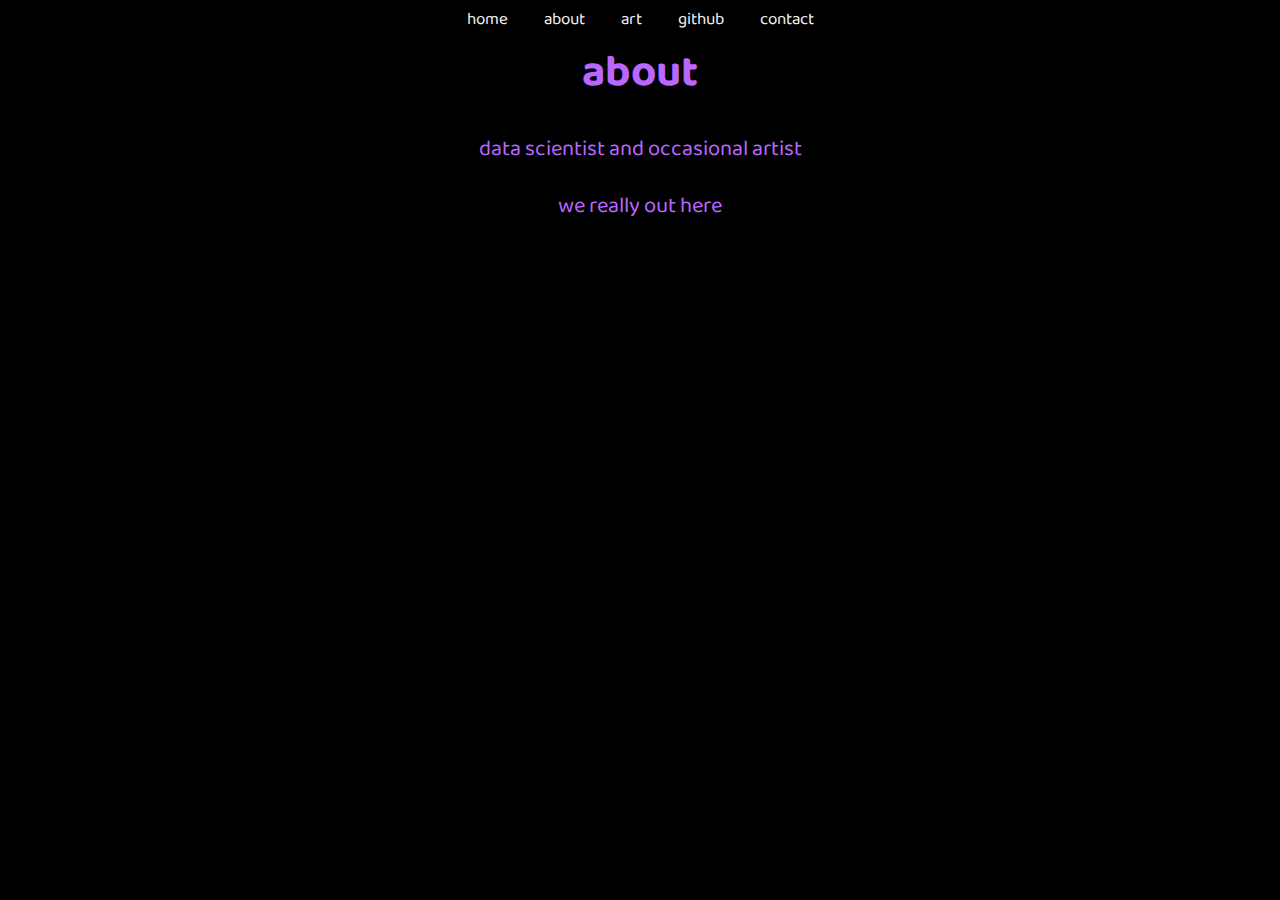
==== about.html @ d614d39b "added other pages" ====
<!DOCTYPE html>
<html>
  <head>
    <title>about</title>
    <link href='https://fonts.googleapis.com/css?family=Baloo Da 2' rel='stylesheet'>
    <link rel="stylesheet" href="style.css">
    <link rel="icon" href="https://i.dlpng.com/static/png/6981128_preview.png">
  <style>
  body {
        font-family: 'Baloo Da 2';font-size: 22px;
        background: url('https://i.gifer.com/7sBJ.gif') no-repeat center center fixed;
        -webkit-background-size: cover;
        -moz-background-size: cover;
        -o-background-size: cover;
        background-size: cover;;
        /* background-size: cover;
        background-repeat: no-repeat;
        height: 100vh;
        padding:0;
        margin:0; */
  }
  </style>
  </head>
  <body style="background-color:black";>

    <div class="topnav">
      <a href="index.html">home</a>
      <a href="about.html">about</a>
      <a href="art.html">art</a>
      <a href="github.html">github</a>
      <a href="contact.html">contact</a>
    </div>

  <h1 style="color:#b967ff"> about</h1>
  <p style="padding: 20px; color:#b967ff">data scientist and occasional artist</p>
  <p style="padding-bottom: 20px; color:#b967ff">we really out here</p>
  <div class="porchhands">

    <iframe width="1120";
      height="630";
      src="https://www.youtube.com/embed/BBTQyZLuut0";
      frameborder="0";
      allow="accelerometer; autoplay; encrypted-media; gyroscope; picture-in-picture";
      allowfullscreen>;
    </iframe>

  </div>
  </body>
</html>
---- style.css ----
* {
  margin: 0;
  padding: 0;
}

.wrapper {
  margin: 0 auto;
  width: 1000px;
}

.topnav,
h1,
p,
.email {
  text-align:center;
}

.topnav  a {
  color: #f2f2f2;
  text-align: center;
  padding: 14px 16px;
  text-decoration: none;
  font-size: 17px;
}

.porchhands {
  width: 1120px; /* you have to have a size or this method doesn't work */
  height: 630px; /* think about making these max-width instead - might give you some more responsiveness */

  position: absolute; /* positions out of the flow, but according to the nearest parent */
  top: 0; right: 0; /* confuse it i guess */
  bottom: 0; left: 0;
  margin: auto; /* make em equal */
}

.lightwidget-widget {
  text-align:center
}
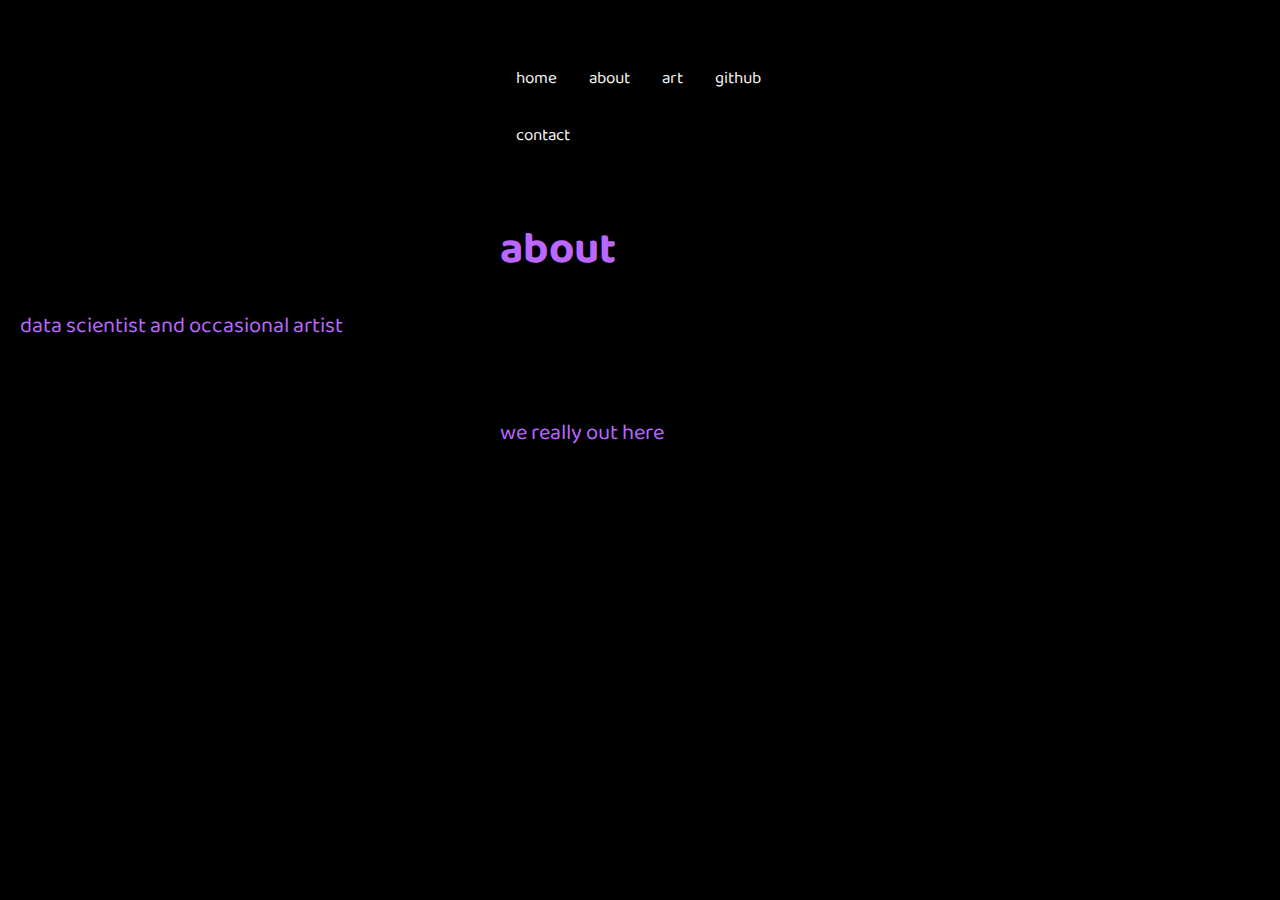
==== commit 007ec495: "changed layouts and added text to index.html" ====
--- a/about.html
+++ b/about.html
@@ -7,17 +7,13 @@
     <link rel="icon" href="https://i.dlpng.com/static/png/6981128_preview.png">
   <style>
   body {
-        font-family: 'Baloo Da 2';font-size: 22px;
-        background: url('https://i.gifer.com/7sBJ.gif') no-repeat center center fixed;
-        -webkit-background-size: cover;
-        -moz-background-size: cover;
-        -o-background-size: cover;
-        background-size: cover;;
-        /* background-size: cover;
-        background-repeat: no-repeat;
-        height: 100vh;
-        padding:0;
-        margin:0; */
+      font-family: 'Baloo Da 2';font-size: 22px;
+      background: url('https://i.gifer.com/7sBJ.gif') no-repeat center center fixed;
+      -webkit-background-size: cover;
+      -moz-background-size: cover;
+      -o-background-size: cover;
+      background-size: cover;
+
   }
   </style>
   </head>
@@ -34,16 +30,18 @@
   <h1 style="color:#b967ff"> about</h1>
   <p style="padding: 20px; color:#b967ff">data scientist and occasional artist</p>
   <p style="padding-bottom: 20px; color:#b967ff">we really out here</p>
-  <div class="porchhands">
+  <div class="porchhands" margin-top=auto align=center>
 
-    <iframe width="1120";
-      height="630";
+    <iframe
       src="https://www.youtube.com/embed/BBTQyZLuut0";
+      width='1120';
+      height='630';
       frameborder="0";
       allow="accelerometer; autoplay; encrypted-media; gyroscope; picture-in-picture";
       allowfullscreen>;
     </iframe>
 
   </div>
+
   </body>
 </html>
--- a/style.css
+++ b/style.css
@@ -10,17 +10,56 @@
 
 .topnav,
 h1,
+h2,
 p,
 .email {
-  text-align:center;
+  text-align:left;
+  padding-top: 50px;
+  padding-left: 500px;
+  padding-right: 500px;
 }
 
-.topnav  a {
+.artcontainer {
+  align: center;
+  padding-left: 500px;
+  padding-right: 500px;
+}
+
+/* .topnav  a {
+  color: #f2f2f2;
+  text-align: center;
+  padding-top: 50px;
+  padding-right: 16px;
+  text-decoration: none;
+  font-size: 17px;
+} */
+
+/* Add a black background color to the top navigation */
+.topnav {
+  /* background-color: #03254c; */
+  overflow: hidden;
+}
+
+/* Style the links inside the navigation bar */
+.topnav a {
+  float: left;
   color: #f2f2f2;
   text-align: center;
   padding: 14px 16px;
   text-decoration: none;
   font-size: 17px;
+}
+
+/* Change the color of links on hover */
+.topnav a:hover {
+  background-color: white;
+  color: black;
+}
+
+/* Add a color to the active/current link */
+.topnav a.active {
+  background-color: #4CAF50;
+  color: white;
 }
 
 .porchhands {
@@ -33,6 +72,24 @@
   margin: auto; /* make em equal */
 }
 
-.lightwidget-widget {
-  text-align:center
+/* .row {
+  padding: 5px 5px;
+} */
+
+/* The Image container */
+.img-hover-zoom {
+  /* height: 10px; /* Modify this according to your need */ */
+  width: 10px;
+  overflow: hidden; /* Removing this will break the effects */
+  border: 100px;
 }
+
+/* Quick-zoom Container */
+.img-hover-zoom--basic img {
+  transition: transform 0.25s ease;
+}
+
+/* The Transformation */
+.img-hover-zoom--basic:hover img {
+  transform: scale(1.05);
+}
